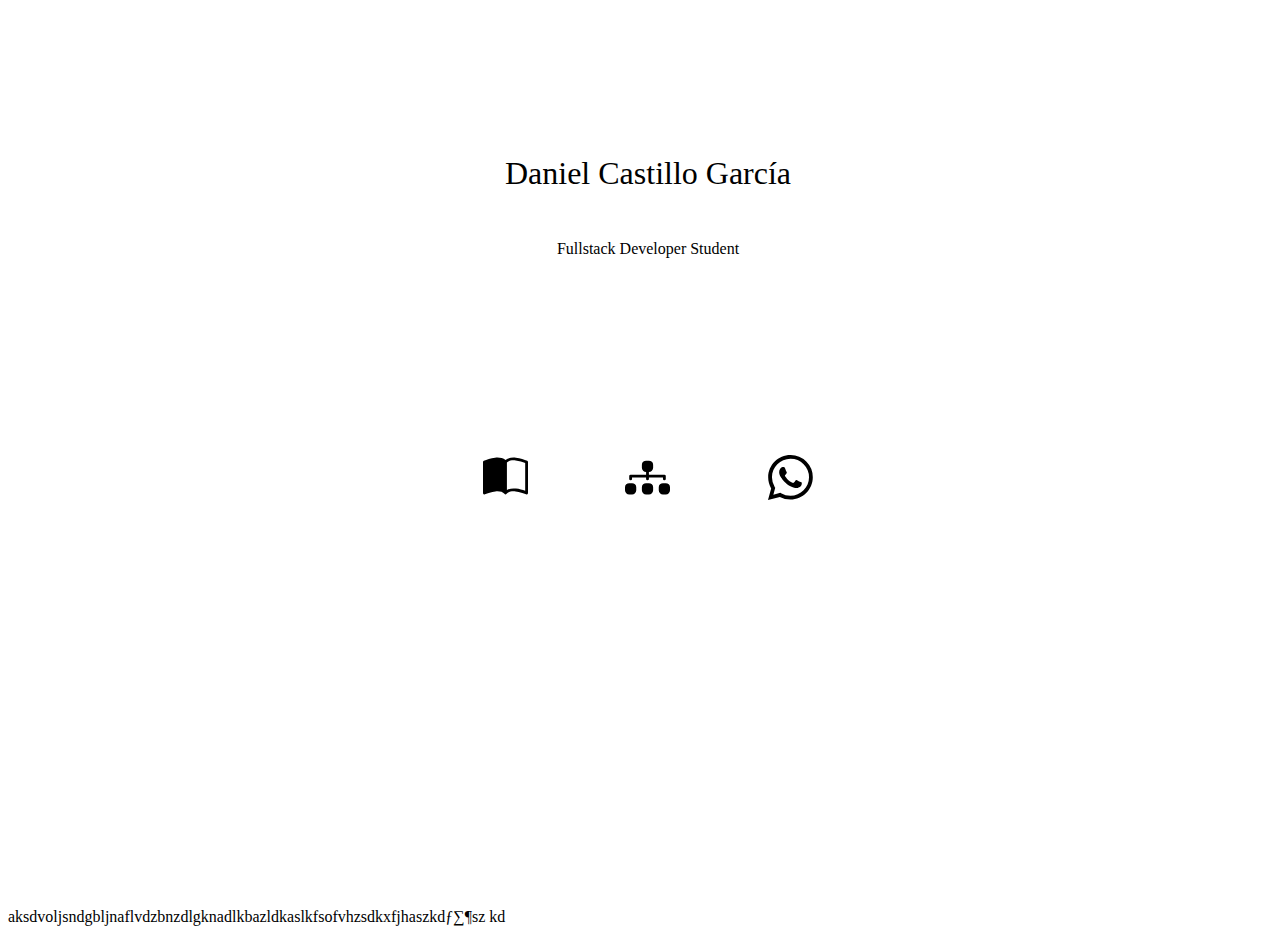
==== index.html @ e2df7919 "Main y botones añadidos. preparando hipervínculos y resto de vistas" ====
<!DOCTYPE html>
<html lang="en">
<head>
    <meta charset="UTF-8">
    <meta name="viewport" content="width=device-width, initial-scale=1.0">
    <title>Daniel Castillo's site
    </title>
    <link href="css/style.css" rel="stylesheet">
</head>
<body>
    <div class="background">
        <div class="midTop"></div>
        <div class="midMid">
            <div class="miNombre">Daniel Castillo García</div>
            <div class="descripcion">Fullstack Developer Student</div>
        </div>
        <div class="midBot">
                <div class="botLeft"></div>
                <div class="botMid">
                    <div class="iconos">
                        <div class="about">
                        <div class="aboutIcon">
                            <svg xmlns="http://www.w3.org/2000/svg" width="2em" height="2em" fill="currentColor" class="biAbout" viewBox="0 0 16 16">
                                <path d="M8.5 2.687c.654-.689 1.782-.886 3.112-.752 1.234.124 2.503.523 3.388.893v9.923c-.918-.35-2.107-.692-3.287-.81-1.094-.111-2.278-.039-3.213.492V2.687zM8 1.783C7.015.936 5.587.81 4.287.94c-1.514.153-3.042.672-3.994 1.105A.5.5 0 0 0 0 2.5v11a.5.5 0 0 0 .707.455c.882-.4 2.303-.881 3.68-1.02 1.409-.142 2.59.087 3.223.877a.5.5 0 0 0 .78 0c.633-.79 1.814-1.019 3.222-.877 1.378.139 2.8.62 3.681 1.02A.5.5 0 0 0 16 13.5v-11a.5.5 0 0 0-.293-.455c-.952-.433-2.48-.952-3.994-1.105C10.413.809 8.985.936 8 1.783z"/>
                              </svg>
                        </div>      
                        </div>
                        <div class="skills">
                        <div class="skillsIcon">    
                            <svg xmlns="http://www.w3.org/2000/svg" width="2em" height="2em" fill="currentColor" class="biSkills" viewBox="0 0 16 16">
                                <path fill-rule="evenodd" d="M6 3.5A1.5 1.5 0 0 1 7.5 2h1A1.5 1.5 0 0 1 10 3.5v1A1.5 1.5 0 0 1 8.5 6v1H14a.5.5 0 0 1 .5.5v1a.5.5 0 0 1-1 0V8h-5v.5a.5.5 0 0 1-1 0V8h-5v.5a.5.5 0 0 1-1 0v-1A.5.5 0 0 1 2 7h5.5V6A1.5 1.5 0 0 1 6 4.5v-1zm-6 8A1.5 1.5 0 0 1 1.5 10h1A1.5 1.5 0 0 1 4 11.5v1A1.5 1.5 0 0 1 2.5 14h-1A1.5 1.5 0 0 1 0 12.5v-1zm6 0A1.5 1.5 0 0 1 7.5 10h1a1.5 1.5 0 0 1 1.5 1.5v1A1.5 1.5 0 0 1 8.5 14h-1A1.5 1.5 0 0 1 6 12.5v-1zm6 0a1.5 1.5 0 0 1 1.5-1.5h1a1.5 1.5 0 0 1 1.5 1.5v1a1.5 1.5 0 0 1-1.5 1.5h-1a1.5 1.5 0 0 1-1.5-1.5v-1z"/>
                              </svg>
                        </div> 
                        </div>
                        <div class="contacto">
                        <div class="contactoIcon">
                            <svg xmlns="http://www.w3.org/2000/svg" width="2em" height="2em" fill="currentColor" class="biContact" viewBox="0 0 16 16">
                                <path d="M13.601 2.326A7.854 7.854 0 0 0 7.994 0C3.627 0 .068 3.558.064 7.926c0 1.399.366 2.76 1.057 3.965L0 16l4.204-1.102a7.933 7.933 0 0 0 3.79.965h.004c4.368 0 7.926-3.558 7.93-7.93A7.898 7.898 0 0 0 13.6 2.326zM7.994 14.521a6.573 6.573 0 0 1-3.356-.92l-.24-.144-2.494.654.666-2.433-.156-.251a6.56 6.56 0 0 1-1.007-3.505c0-3.626 2.957-6.584 6.591-6.584a6.56 6.56 0 0 1 4.66 1.931 6.557 6.557 0 0 1 1.928 4.66c-.004 3.639-2.961 6.592-6.592 6.592zm3.615-4.934c-.197-.099-1.17-.578-1.353-.646-.182-.065-.315-.099-.445.099-.133.197-.513.646-.627.775-.114.133-.232.148-.43.05-.197-.1-.836-.308-1.592-.985-.59-.525-.985-1.175-1.103-1.372-.114-.198-.011-.304.088-.403.087-.088.197-.232.296-.346.1-.114.133-.198.198-.33.065-.134.034-.248-.015-.347-.05-.099-.445-1.076-.612-1.47-.16-.389-.323-.335-.445-.34-.114-.007-.247-.007-.38-.007a.729.729 0 0 0-.529.247c-.182.198-.691.677-.691 1.654 0 .977.71 1.916.81 2.049.098.133 1.394 2.132 3.383 2.992.47.205.84.326 1.129.418.475.152.904.129 1.246.08.38-.058 1.171-.48 1.338-.943.164-.464.164-.86.114-.943-.049-.084-.182-.133-.38-.232z"/>
                              </svg>
                        </div>      
                        </div>
                    </div>    
                </div>
                <div class="botRight"></div>  
        </div>
    </div>

<footer>aksdvoljsndgbljnaflvdzbnzdlgknadlkbazldkaslkfsofvhzsdkxfjhaszkdƒ∑¶sz kd</footer>
   
</body>
</html>
---- css/style.css ----
body{
    background-image: url(http://cdn30.us1.fansshare.com/image/wallpapergreen/tumblr-static-mint-background-wallpaper-mint-green-979721691.jpg);
}

.background{
    display: flex;
    height: 100vh;
    width: 100vw;
    flex-direction: column;

}

.midTop{
    height: 20vh;
    width: 100vw;
}

.midMid{
    display: flex;
    flex-direction: column;
    height: 40.66vh;
    width: 100vw;
}

.miNombre{
    text-align: center;
    justify-items: center;
    font-size: 2em;
}

.descripcion{
    margin-top: 3em;
    text-align: center;
    justify-items: center;
    font-size: 1em;
}

.midBot{
    display: flex;
    flex-direction: row;
    height: 50.33vh;
    width: 100vw;
}

.botLeft{
    height: 50.33vh;
    width: 33.33vw;
}

.botMid{
    height: 50.33vh;
    width: 33.33vw;
}

.botRight{
    height: 50.33vh;
    width: 33.33vw;
}

.iconos{
    display: flex;
    flex-direction: row;
    text-align: center;
    justify-items: center;
    font-size: 2.5vh;
}

.about{
    width: 33.33vw;
}

.biAbout:hover{
    width: 2.5em;
    height: 2.5em;
    transition: 0.3s;
}

.biSkills:hover{
    width: 2.5em;
    height: 2.5em;
    transition: 0.3s;
}

.biContact:hover{
    width: 2.5em;
    height: 2.5em;
    transition: 0.3s;
}


.skills{
    width: 33.33vw;
}

.contacto{
    width: 33.33vw;
}
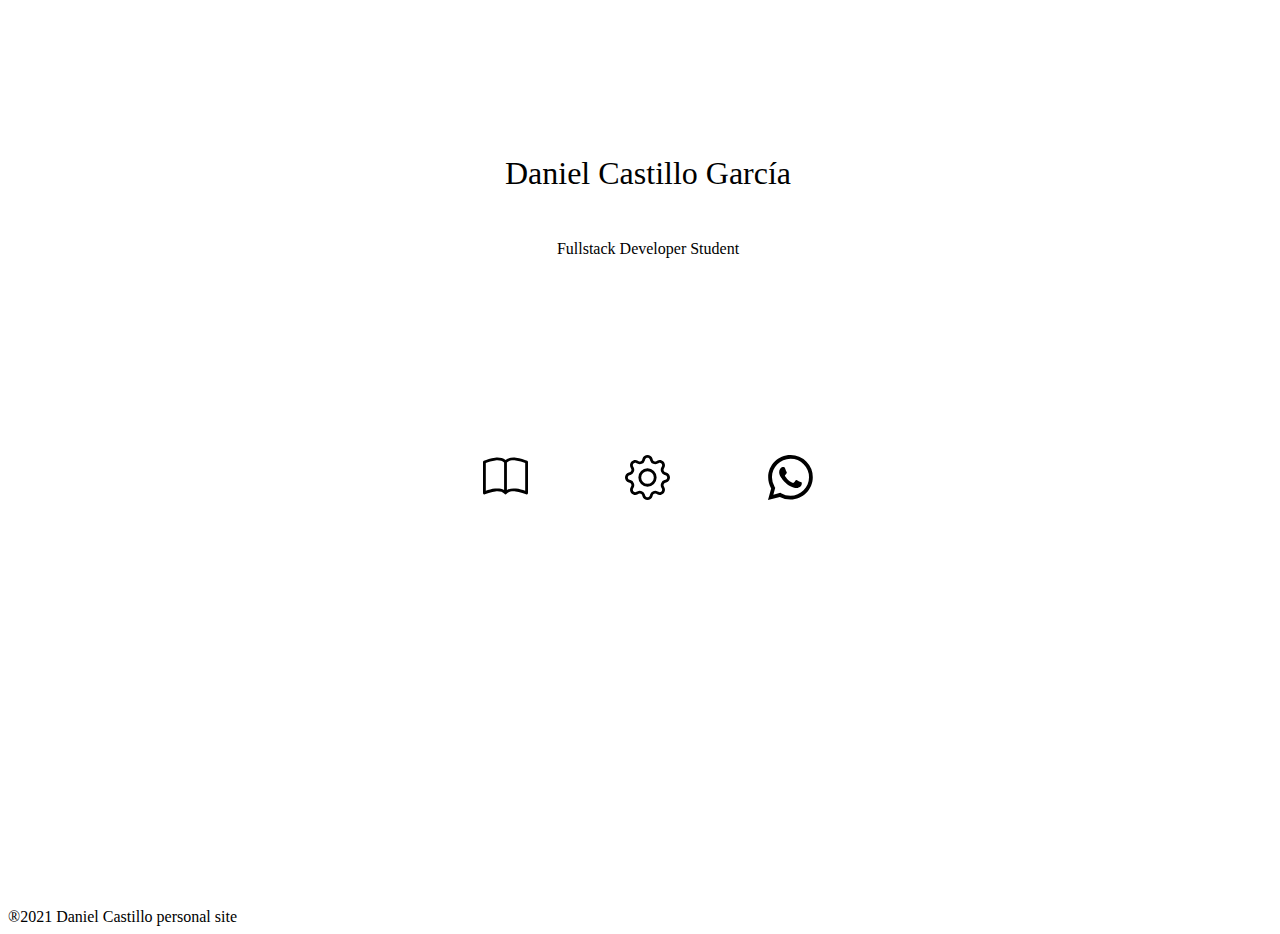
==== commit 39fa3bce: "Hipervínculos listos,responsive listo. Preparando resto de vistas" ====
--- a/index.html
+++ b/index.html
@@ -3,9 +3,10 @@
 <head>
     <meta charset="UTF-8">
     <meta name="viewport" content="width=device-width, initial-scale=1.0">
-    <title>Daniel Castillo's site
-    </title>
+    <title>Daniel Castillo's site</title>
+    <link href="https://cdn.jsdelivr.net/npm/bootstrap@5.0.0-beta1/dist/css/bootstrap.min.css" rel="stylesheet" integrity="sha384-giJF6kkoqNQ00vy+HMDP7azOuL0xtbfIcaT9wjKHr8RbDVddVHyTfAAsrekwKmP1" crossorigin="anonymous">
     <link href="css/style.css" rel="stylesheet">
+    <link rel="stylesheet" href="https://use.fontawesome.com/releases/v5.8.1/css/all.css" integrity="sha384-50oBUHEmvpQ+1lW4y57PTFmhCaXp0ML5d60M1M7uH2+nqUivzIebhndOJK28anvf" crossorigin="anonymous">
 </head>
 <body>
     <div class="background">
@@ -20,23 +21,34 @@
                     <div class="iconos">
                         <div class="about">
                         <div class="aboutIcon">
-                            <svg xmlns="http://www.w3.org/2000/svg" width="2em" height="2em" fill="currentColor" class="biAbout" viewBox="0 0 16 16">
-                                <path d="M8.5 2.687c.654-.689 1.782-.886 3.112-.752 1.234.124 2.503.523 3.388.893v9.923c-.918-.35-2.107-.692-3.287-.81-1.094-.111-2.278-.039-3.213.492V2.687zM8 1.783C7.015.936 5.587.81 4.287.94c-1.514.153-3.042.672-3.994 1.105A.5.5 0 0 0 0 2.5v11a.5.5 0 0 0 .707.455c.882-.4 2.303-.881 3.68-1.02 1.409-.142 2.59.087 3.223.877a.5.5 0 0 0 .78 0c.633-.79 1.814-1.019 3.222-.877 1.378.139 2.8.62 3.681 1.02A.5.5 0 0 0 16 13.5v-11a.5.5 0 0 0-.293-.455c-.952-.433-2.48-.952-3.994-1.105C10.413.809 8.985.936 8 1.783z"/>
-                              </svg>
+                            <a href="views/about.html">
+                                <svg xmlns="http://www.w3.org/2000/svg" width="2em" height="2em" fill="currentColor" class="aboutIconItself" viewBox="0 0 16 16">
+                                    <path d="M1 2.828c.885-.37 2.154-.769 3.388-.893 1.33-.134 2.458.063 3.112.752v9.746c-.935-.53-2.12-.603-3.213-.493-1.18.12-2.37.461-3.287.811V2.828zm7.5-.141c.654-.689 1.782-.886 3.112-.752 1.234.124 2.503.523 3.388.893v9.923c-.918-.35-2.107-.692-3.287-.81-1.094-.111-2.278-.039-3.213.492V2.687zM8 1.783C7.015.936 5.587.81 4.287.94c-1.514.153-3.042.672-3.994 1.105A.5.5 0 0 0 0 2.5v11a.5.5 0 0 0 .707.455c.882-.4 2.303-.881 3.68-1.02 1.409-.142 2.59.087 3.223.877a.5.5 0 0 0 .78 0c.633-.79 1.814-1.019 3.222-.877 1.378.139 2.8.62 3.681 1.02A.5.5 0 0 0 16 13.5v-11a.5.5 0 0 0-.293-.455c-.952-.433-2.48-.952-3.994-1.105C10.413.809 8.985.936 8 1.783z"/>
+                                  </svg>
+                            </a>
                         </div>      
                         </div>
                         <div class="skills">
                         <div class="skillsIcon">    
-                            <svg xmlns="http://www.w3.org/2000/svg" width="2em" height="2em" fill="currentColor" class="biSkills" viewBox="0 0 16 16">
-                                <path fill-rule="evenodd" d="M6 3.5A1.5 1.5 0 0 1 7.5 2h1A1.5 1.5 0 0 1 10 3.5v1A1.5 1.5 0 0 1 8.5 6v1H14a.5.5 0 0 1 .5.5v1a.5.5 0 0 1-1 0V8h-5v.5a.5.5 0 0 1-1 0V8h-5v.5a.5.5 0 0 1-1 0v-1A.5.5 0 0 1 2 7h5.5V6A1.5 1.5 0 0 1 6 4.5v-1zm-6 8A1.5 1.5 0 0 1 1.5 10h1A1.5 1.5 0 0 1 4 11.5v1A1.5 1.5 0 0 1 2.5 14h-1A1.5 1.5 0 0 1 0 12.5v-1zm6 0A1.5 1.5 0 0 1 7.5 10h1a1.5 1.5 0 0 1 1.5 1.5v1A1.5 1.5 0 0 1 8.5 14h-1A1.5 1.5 0 0 1 6 12.5v-1zm6 0a1.5 1.5 0 0 1 1.5-1.5h1a1.5 1.5 0 0 1 1.5 1.5v1a1.5 1.5 0 0 1-1.5 1.5h-1a1.5 1.5 0 0 1-1.5-1.5v-1z"/>
-                              </svg>
+                            <a href="views/skills.html">
+                                <svg xmlns="http://www.w3.org/2000/svg" width="2em" height="2em" fill="currentColor" class="skillsIconItself" viewBox="0 0 16 16">
+                                    <path d="M8 4.754a3.246 3.246 0 1 0 0 6.492 3.246 3.246 0 0 0 0-6.492zM5.754 8a2.246 2.246 0 1 1 4.492 0 2.246 2.246 0 0 1-4.492 0z"/>
+                                    <path d="M9.796 1.343c-.527-1.79-3.065-1.79-3.592 0l-.094.319a.873.873 0 0 1-1.255.52l-.292-.16c-1.64-.892-3.433.902-2.54 2.541l.159.292a.873.873 0 0 1-.52 1.255l-.319.094c-1.79.527-1.79 3.065 0 3.592l.319.094a.873.873 0 0 1 .52 1.255l-.16.292c-.892 1.64.901 3.434 2.541 2.54l.292-.159a.873.873 0 0 1 1.255.52l.094.319c.527 1.79 3.065 1.79 3.592 0l.094-.319a.873.873 0 0 1 1.255-.52l.292.16c1.64.893 3.434-.902 2.54-2.541l-.159-.292a.873.873 0 0 1 .52-1.255l.319-.094c1.79-.527 1.79-3.065 0-3.592l-.319-.094a.873.873 0 0 1-.52-1.255l.16-.292c.893-1.64-.902-3.433-2.541-2.54l-.292.159a.873.873 0 0 1-1.255-.52l-.094-.319zm-2.633.283c.246-.835 1.428-.835 1.674 0l.094.319a1.873 1.873 0 0 0 2.693 1.115l.291-.16c.764-.415 1.6.42 1.184 1.185l-.159.292a1.873 1.873 0 0 0 1.116 2.692l.318.094c.835.246.835 1.428 0 1.674l-.319.094a1.873 1.873 0 0 0-1.115 2.693l.16.291c.415.764-.42 1.6-1.185 1.184l-.291-.159a1.873 1.873 0 0 0-2.693 1.116l-.094.318c-.246.835-1.428.835-1.674 0l-.094-.319a1.873 1.873 0 0 0-2.692-1.115l-.292.16c-.764.415-1.6-.42-1.184-1.185l.159-.291A1.873 1.873 0 0 0 1.945 8.93l-.319-.094c-.835-.246-.835-1.428 0-1.674l.319-.094A1.873 1.873 0 0 0 3.06 4.377l-.16-.292c-.415-.764.42-1.6 1.185-1.184l.292.159a1.873 1.873 0 0 0 2.692-1.115l.094-.319z"/>
+                                  </svg>
+                            </a>
                         </div> 
                         </div>
                         <div class="contacto">
                         <div class="contactoIcon">
-                            <svg xmlns="http://www.w3.org/2000/svg" width="2em" height="2em" fill="currentColor" class="biContact" viewBox="0 0 16 16">
-                                <path d="M13.601 2.326A7.854 7.854 0 0 0 7.994 0C3.627 0 .068 3.558.064 7.926c0 1.399.366 2.76 1.057 3.965L0 16l4.204-1.102a7.933 7.933 0 0 0 3.79.965h.004c4.368 0 7.926-3.558 7.93-7.93A7.898 7.898 0 0 0 13.6 2.326zM7.994 14.521a6.573 6.573 0 0 1-3.356-.92l-.24-.144-2.494.654.666-2.433-.156-.251a6.56 6.56 0 0 1-1.007-3.505c0-3.626 2.957-6.584 6.591-6.584a6.56 6.56 0 0 1 4.66 1.931 6.557 6.557 0 0 1 1.928 4.66c-.004 3.639-2.961 6.592-6.592 6.592zm3.615-4.934c-.197-.099-1.17-.578-1.353-.646-.182-.065-.315-.099-.445.099-.133.197-.513.646-.627.775-.114.133-.232.148-.43.05-.197-.1-.836-.308-1.592-.985-.59-.525-.985-1.175-1.103-1.372-.114-.198-.011-.304.088-.403.087-.088.197-.232.296-.346.1-.114.133-.198.198-.33.065-.134.034-.248-.015-.347-.05-.099-.445-1.076-.612-1.47-.16-.389-.323-.335-.445-.34-.114-.007-.247-.007-.38-.007a.729.729 0 0 0-.529.247c-.182.198-.691.677-.691 1.654 0 .977.71 1.916.81 2.049.098.133 1.394 2.132 3.383 2.992.47.205.84.326 1.129.418.475.152.904.129 1.246.08.38-.058 1.171-.48 1.338-.943.164-.464.164-.86.114-.943-.049-.084-.182-.133-.38-.232z"/>
-                              </svg>
+                            <a href="views/contact.html">
+                                <svg xmlns="http://www.w3.org/2000/svg" width="2em" height="2em" fill="currentColor" class="contactoIconItself" viewBox="0 0 16 16">
+                                    <path d="M13.601 2.326A7.854 7.854 0 0 0 7.994 0C3.627 0 .068 3.558.064 7.926c0 1.399.366 2.76 1.057 3.965L0 16l4.204-1.102a7.933 7.933 0 0 0 3.79.965h.004c4.368 0 7.926-3.558 7.93-7.93A7.898 7.898 0 0 0 13.6 2.326zM7.994 14.521a6.573 6.573 0 0 1-3.356-.92l-.24-.144-2.494.654.666-2.433-.156-.251a6.56 6.56 0 0 1-1.007-3.505c0-3.626 2.957-6.584 6.591-6.584a6.56 6.56 0 0 1 4.66 1.931 6.557 6.557 0 0 1 1.928 4.66c-.004 3.639-2.961 6.592-6.592 6.592zm3.615-4.934c-.197-.099-1.17-.578-1.353-.646-.182-.065-.315-.099-.445.099-.133.197-.513.646-.627.775-.114.133-.232.148-.43.05-.197-.1-.836-.308-1.592-.985-.59-.525-.985-1.175-1.103-1.372-.114-.198-.011-.304.088-.403.087-.088.197-.232.296-.346.1-.114.133-.198.198-.33.065-.134.034-.248-.015-.347-.05-.099-.445-1.076-.612-1.47-.16-.389-.323-.335-.445-.34-.114-.007-.247-.007-.38-.007a.729.729 0 0 0-.529.247c-.182.198-.691.677-.691 1.654 0 .977.71 1.916.81 2.049.098.133 1.394 2.132 3.383 2.992.47.205.84.326 1.129.418.475.152.904.129 1.246.08.38-.058 1.171-.48 1.338-.943.164-.464.164-.86.114-.943-.049-.084-.182-.133-.38-.232z"/>
+                                  </svg>
+                            </a>
+                            
+                        
+
+                        
                         </div>      
                         </div>
                     </div>    
@@ -45,7 +57,7 @@
         </div>
     </div>
 
-<footer>aksdvoljsndgbljnaflvdzbnzdlgknadlkbazldkaslkfsofvhzsdkxfjhaszkdƒ∑¶sz kd</footer>
-   
+<footer>®2021 Daniel Castillo personal site</footer>
+<script src="https://cdn.jsdelivr.net/npm/bootstrap@5.0.0-beta1/dist/js/bootstrap.bundle.min.js" integrity="sha384-ygbV9kiqUc6oa4msXn9868pTtWMgiQaeYH7/t7LECLbyPA2x65Kgf80OJFdroafW" crossorigin="anonymous"></script>
 </body>
 </html>--- a/css/style.css
+++ b/css/style.css
@@ -28,11 +28,27 @@
     font-size: 2em;
 }
 
+@media (max-width: 375px){
+    .miNombre{
+        text-align: left;
+        justify-self: left;
+        margin-left: 3em;
+
+    }
+}
+
 .descripcion{
     margin-top: 3em;
     text-align: center;
     justify-items: center;
     font-size: 1em;
+}
+
+@media (max-width: 375px){
+    .descripcion{
+        opacity: 0;
+
+    }
 }
 
 .midBot{
@@ -65,33 +81,90 @@
     font-size: 2.5vh;
 }
 
+@media (max-width: 375px){
+    .iconos {
+        display: flex;
+        flex-direction: column;
+        justify-self: left;
+        justify-items: left;
+        text-align: left;
+        justify-content: left;
+        margin-right: 5em;
+    }
+}
+
+
+
+
 .about{
     width: 33.33vw;
 }
-
-.biAbout:hover{
-    width: 2.5em;
-    height: 2.5em;
-    transition: 0.3s;
+@media (max-width: 375px){
+    .midMid {
+        height: 40.66vh;
+        width: 0em;
+    }
 }
 
-.biSkills:hover{
-    width: 2.5em;
-    height: 2.5em;
-    transition: 0.3s;
+@media (max-width: 375px){
+    .about {
+        margin-bottom: 0.5em;
+    }
 }
 
-.biContact:hover{
-    width: 2.5em;
-    height: 2.5em;
-    transition: 0.3s;
+.aboutIconItself{
+    color: black;
 }
 
+.aboutIconItself:hover{
+    height: 3em;
+    width: 3em;
+    transition: 0.4s;
+    transition-timing-function: linear;
+    color: rgb(35, 116, 15);
+}
 
 .skills{
     width: 33.33vw;
 }
 
+@media (max-width: 375px){
+    .skills {
+        margin: auto;
+    }
+}
+
+.skillsIconItself{
+    color: black;
+}
+
+.skillsIconItself:hover{
+    height: 3em;
+    width: 3em;
+    transition: 0.4s;
+    transition-timing-function: linear;
+    color: rgb(35, 116, 15);
+}
+
 .contacto{
     width: 33.33vw;
+}
+
+@media (max-width: 375px){
+    .contacto {
+        margin-top:0.5em;
+        margin-right: 2em;
+    }
+}
+
+.contactoIconItself{
+    color: black;
+}
+
+.contactoIconItself:hover{
+    height: 3em;
+    width: 3em;
+    transition: 0.4s;
+    transition-timing-function: linear;
+    color: rgb(35, 116, 15);
 }